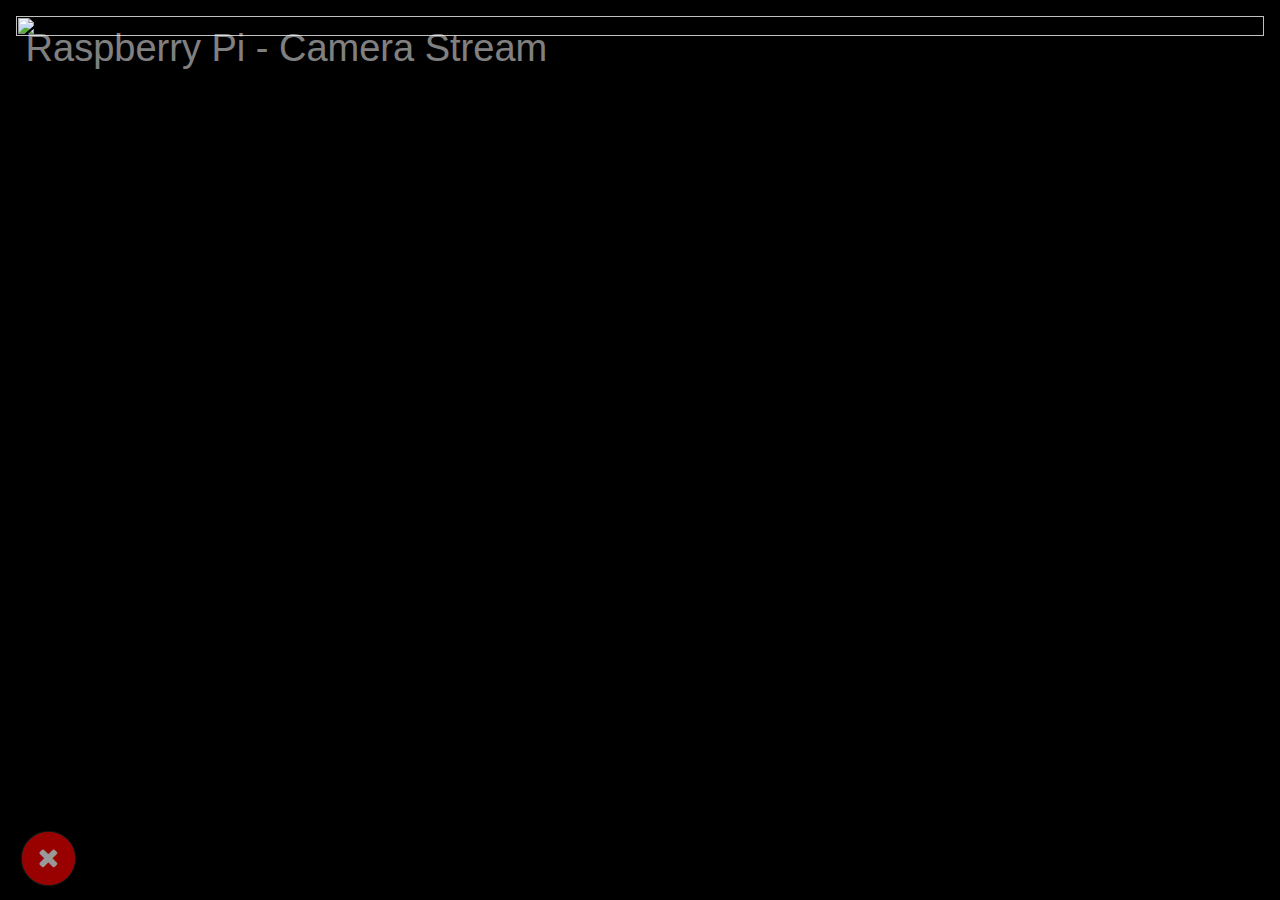
==== pi-camera-stream-flask/templates/index.html @ 9d63ad61 "Add files via upload" ====
<!DOCTYPE html>
<html>
<head>
<meta name="viewport" content="width=device-width, initial-scale=1">
<style>
body {
  margin: 0;
  font-family: Arial, Helvetica, sans-serif;
}

.navbar {
  overflow: hidden;
  position: fixed;
  bottom: 0;
  width: 100%;
  margin: auto;
  background-color: black;
  opacity:0.6;
}

.navbar a {
  float: left;
  display: block;
  color: #f2f2f2;
  text-align: center;
  padding: 14px 16px;
  text-decoration: none;
  font-size: 17px; 
}

.navbar a:hover {

}

.navbar a.active {
  background-color: #4CAF50;
  color: white;
}

.main {
  padding: 16px;
  margin-bottom: 30px;
}


.camera-movement{ 
  float: none;
  position: absolute;
  top: 50%;
  left: 50%;
  transform: translate(-50%, -50%);
}

.lights-button{
	float: right;
}

i.fa {
  display: inline-block;
  border-radius: 60px;
  box-shadow: 0px 0px 2px #888;
  padding: 0.5em 0.6em;
  

}

img {
    display: block;
    margin-left: auto;
    margin-right: auto;
    width: 35%
}

button {
    background-color: Transparent;
    background-repeat:no-repeat;
    border: none;
    cursor:pointer;
    overflow: hidden;
    outline:none;
}
	
//CSS
.camera-bg {
  position: fixed; 
  top: 0; 
  left: 0; 

  /* Preserve aspet ratio */
  min-width: 100%;
  min-height: 100%;

    /* Full height */
  height: 100%;


  /* Center and scale the image nicely */
  background-position: center;
  background-repeat: no-repeat;
  background-size: cover;

}

.top-right-logo {
  position: absolute;
  top: 3%;
  left: 2%;
  font-size: 38px;
  color: white;
  opacity: 0.5;
}

body {
    margin: 0;
    padding: 0;
    width: 100vw;
    height: 100vh;
    overflow: hidden;
    background-color: black;
}


</style>
</head>

<title>Make - PiStream</title>
<meta name="viewport" content="width=device-width, initial-scale=1">
<link rel="stylesheet" href="https://cdnjs.cloudflare.com/ajax/libs/font-awesome/4.7.0/css/font-awesome.min.css">

<body>

<div class="main" id="newpost">
  <img  class="camera-bg" style="width: 100%; height:80%; background-attachment: fixed;" id="bg" class="center" src="{{ url_for('video_feed') }}">
  <!--<img  class="camera-bg" style="width: 100%; height:80%; background-attachment: fixed;" id="bg" class="center" src="https://www.psdbox.com/wp-content/uploads/2011/01/security-camera-photoshop-effect.jpg">-->
     
</div>

  <div class="top-right-logo">
  	<a></a>Raspberry Pi - Camera Stream </a>
  </div>


<div class="navbar">

    <div class="ignoreCall">
          <a id=decline class="but_def">
              <button id="button"> 
                  <i style="background: red; color: white;" class="fa fa-times fa-2x" aria-hidden="true"></i>
              </button>
         </a>       
    </div>

</div>


    
<script src="//ajax.googleapis.com/ajax/libs/jquery/1.9.1/jquery.min.js"></script>

<script type="text/javascript">
  
var button = document.getElementById('button');

button.onclick = function() {
    var div = document.getElementById('newpost');
    if (div.style.display !== 'none') {
        div.style.display = 'none';
    }
    else {
        div.style.display = 'block';
    }
};
   
</script>

</body>
</html>
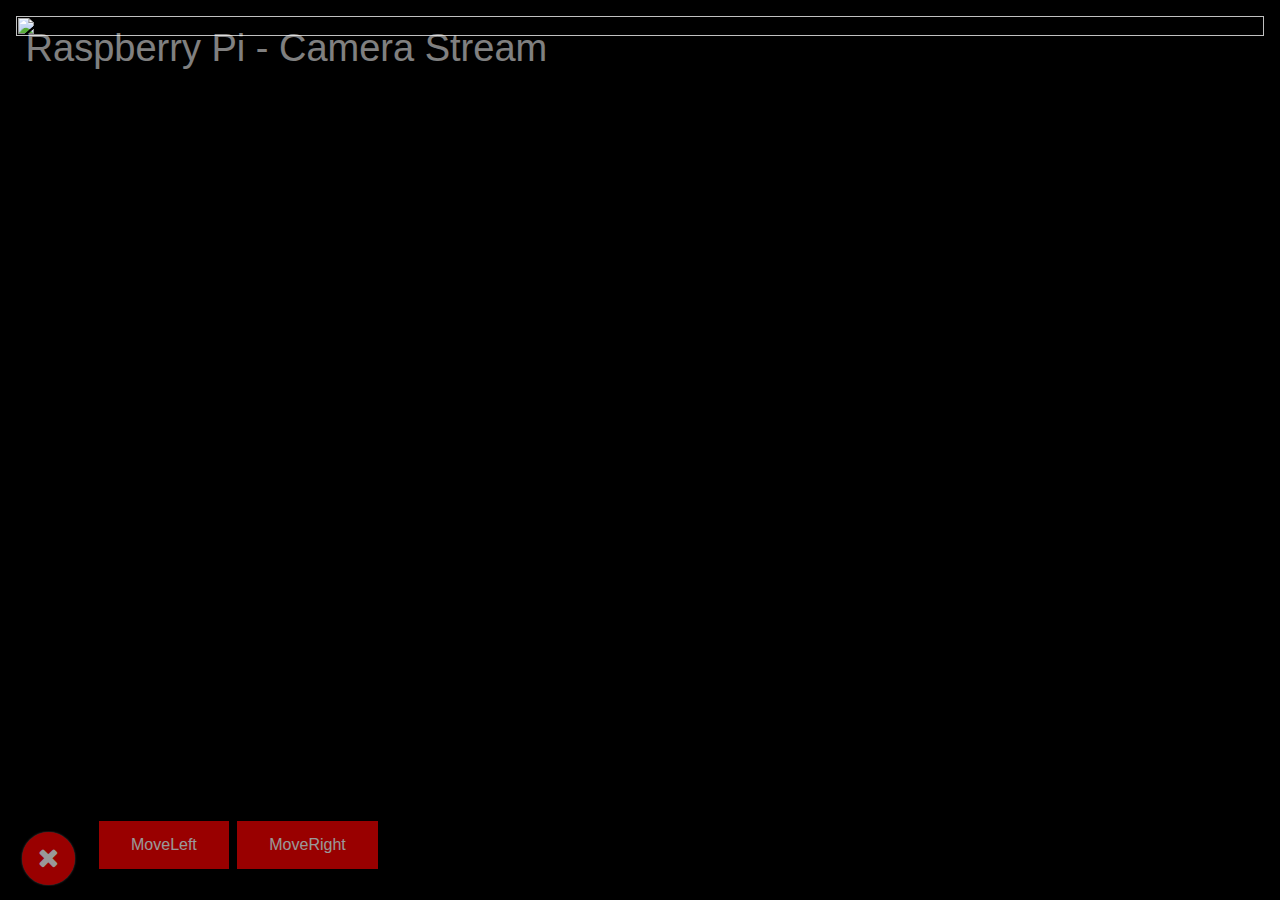
==== commit 12b742e3: "Add files via upload" ====
--- a/pi-camera-stream-flask/templates/index.html
+++ b/pi-camera-stream-flask/templates/index.html
@@ -110,6 +110,19 @@
   opacity: 0.5;
 }
 
+.buttonRed {
+  background-color: #FF0000;
+  border: none;
+  color: white;
+  padding: 15px 32px;
+  text-align: center;
+  text-decoration: none;
+  display: inline-block;
+  font-size: 16px;
+  margin: 4px 2px;
+  cursor: pointer;
+}
+
 body {
     margin: 0;
     padding: 0;
@@ -147,7 +160,12 @@
               <button id="button"> 
                   <i style="background: red; color: white;" class="fa fa-times fa-2x" aria-hidden="true"></i>
               </button>
-         </a>       
+         </a> 
+         
+         <form method="post" action="/">
+        <input type="submit" name="MoveLeft" value="MoveLeft" class="buttonRed">
+        <input type="submit" name="MoveRight" value="MoveRight" class="buttonRed">
+        </form>
     </div>
 
 </div>
